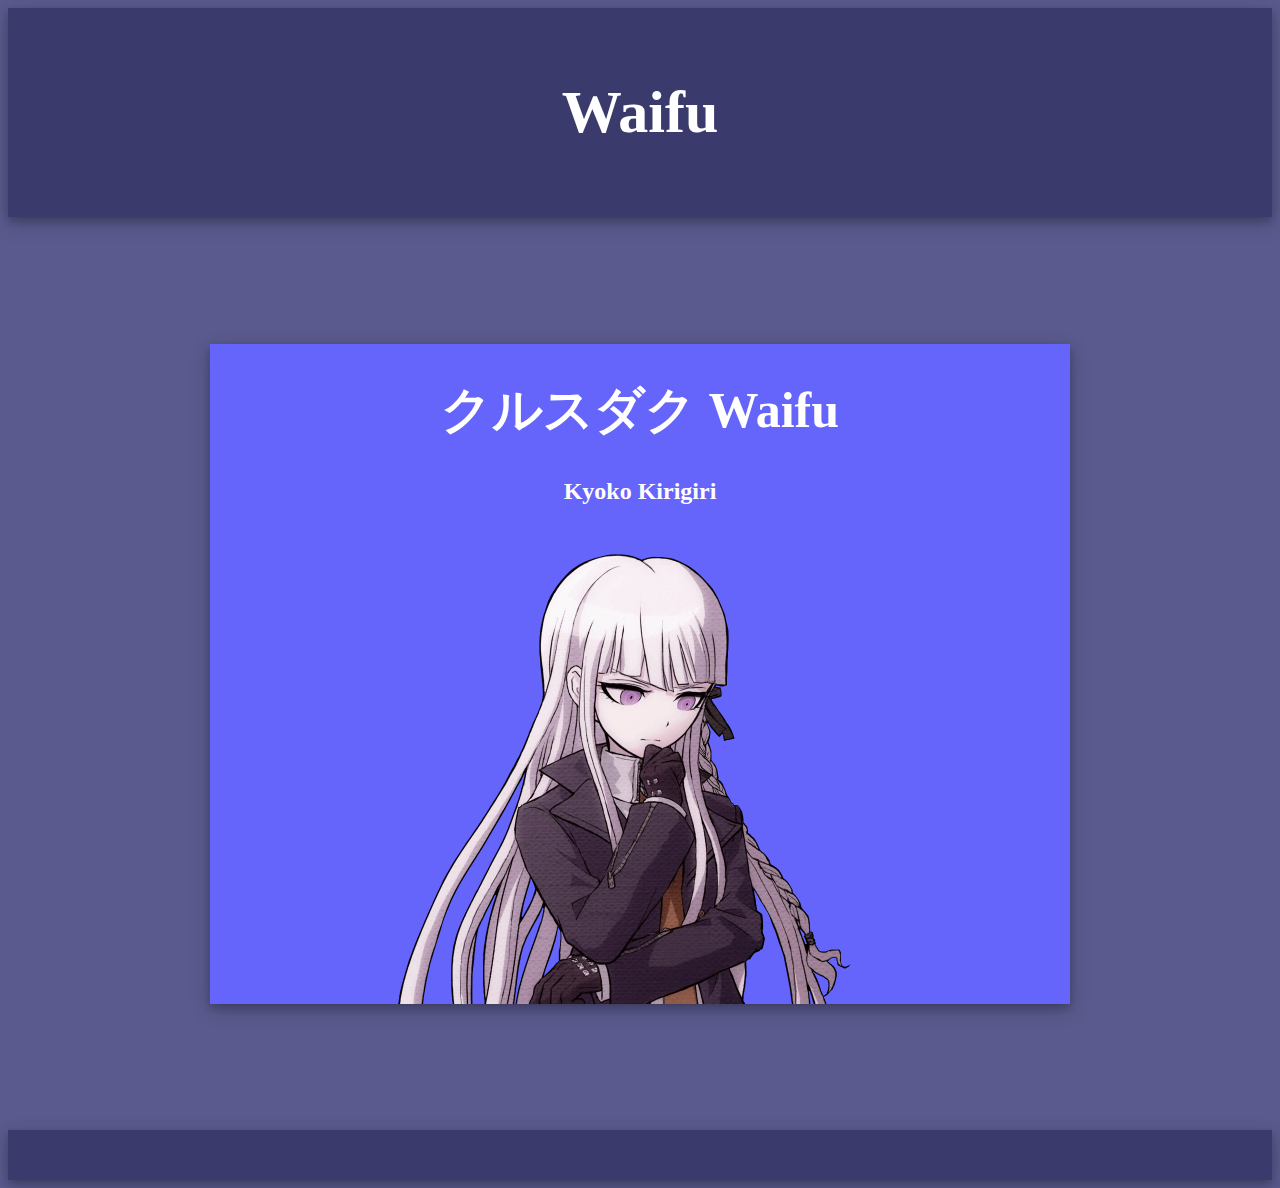
==== kyxkx.html @ 743ab391 "Update" ====
<!DOCTYPE html>
<html lang="en">
<head>
    <meta charset="UTF-8">
    <meta http-equiv="X-UA-Compatible" content="IE=edge">
    <meta name="viewport" content="width=device-width, initial-scale=1.0">
    <title>Document</title>
    <link rel="stylesheet" type="text/css" href="style.css">
</head>
<body>
    <header>
        <h1>Waifu</h1>
    </header>
    <main>
        <aside class="quiz">
            <center><h1 class="h1">クルスダク Waifu</h1></center>
            <h2>Kyoko Kirigiri</h2>
            <img src="anime/kyoko.webp" width="500px" height="500px">
            <h2>Sagiri Ameno</h2>
            <img src="anime/sagiri.png"width="500px" height="500px">
            <h2>Hitagi Senjougahara</h2>
            <img src="anime/senjougahara.png"width="500px" height="500px">
            <h2>Ayame Houjou</h2>
            <img src="anime/hojo.png"width="500px" height="500px">
            <h2>Junko Enoshima</h2>
            <img src="anime/junko.png"width="500px" height="500px">
            
            
        </aside>
        


    </main>
    <footer>
    </footer>
</body>
</html>
---- style.css ----
header{
    background-color: rgb(58, 58, 109);
    top:0;
    padding: 30px;
    text-align: center;
    color: white;
    font-size: 30px;
    box-shadow: 0 4px 8px 0 rgba(0, 0, 0, 0.2), 0 6px 20px 0 rgba(0, 0, 0, 0.19);
}
body{
    background-color: rgb(90, 90, 142);
    justify-content: space-around;
    color:white;
    font-family:serif;
}
.info{
    background-color: rgb(101, 101, 252);
    width: 660px;
    height: 660px;
    overflow: scroll;
    overflow-x: hidden;
    box-shadow: 0 4px 8px 0 rgba(0, 0, 0, 0.2), 0 6px 20px 0 rgba(0, 0, 0, 0.19);
    padding: 10px;
    text-align: justify;
}
.quiz{
    background-color: rgb(101, 101, 252);
    width: 860px;
    height: 660px;
    box-shadow: 0 4px 8px 0 rgba(0, 0, 0, 0.2), 0 6px 20px 0 rgba(0, 0, 0, 0.19);
    text-align: center;
    overflow: scroll;
    overflow-x: hidden;
}
aside{
    
    margin:10%
}
main{
    display: flex;
    flex-direction: row;
    justify-content: space-evenly;
}
.scroll{
    overflow: scroll
}
::-webkit-scrollbar {
    width: 10px;
  }
  ::-webkit-scrollbar-track {
    background: #4a4646;
  }
  
  ::-webkit-scrollbar-thumb {
    background: #888;
  }
  
  ::-webkit-scrollbar-thumb:hover {
    background: rgb(233, 229, 229);
  }
  .h1{
    font-size: 50px;
  }
  .input-wrapper {
    background-color: hsla(86, 76%, 61%, 0.76);
    min-width: 100px;
    cursor: pointer;
    padding: .3em .5em;
    color:black;
  }
  .input-group {
    display: flex;
    flex-direction: column;
    gap: .5rem;
    margin: .5rem 0;
  }
  form[method="get"] {
    display: flex;
    justify-content: center;
  }
  .question {
    font-size: 2.125rem;
    font-weight: 600;
    text-align: center;
  }
  .pytanie {
    display: flex;
    flex-direction: column;
    align-items: center;
    justify-content: center;
  }
.button-24 {
  background: #FF4742;
  border: 1px solid #FF4742;
  border-radius: 6px;
  box-shadow: rgba(0, 0, 0, 0.1) 1px 2px 4px;
  box-sizing: border-box;
  color: #FFFFFF;
  cursor: pointer;
  display: inline-block;
  font-family: nunito,roboto,proxima-nova,"proxima nova",sans-serif;
  font-size: 16px;
  font-weight: 800;
  line-height: 16px;
  min-height: 40px;
  outline: 0;
  padding: 12px 14px;
  text-align: center;
  text-rendering: geometricprecision;
  text-transform: none;
  user-select: none;
  -webkit-user-select: none;
  touch-action: manipulation;
  vertical-align: middle;
}

.button-24:hover,
.button-24:active {
  background-color: initial;
  background-position: 0 0;
  color: #FF4742;
}

.button-24:active {
  opacity: .5;
}
footer{
  display: flex;
  background-color: rgb(58, 58, 109);
  top:0;
  padding: 25px;
  color: white;
  font-size: 30px;
  box-shadow: 0 4px 8px 0 rgba(0, 0, 0, 0.2), 0 6px 20px 0 rgba(0, 0, 0, 0.19);
}
.zegar{
margin-left: auto;
margin-top:auto;
}
a { 
  color: inherit; 
}
h5 {
  color:red;
}
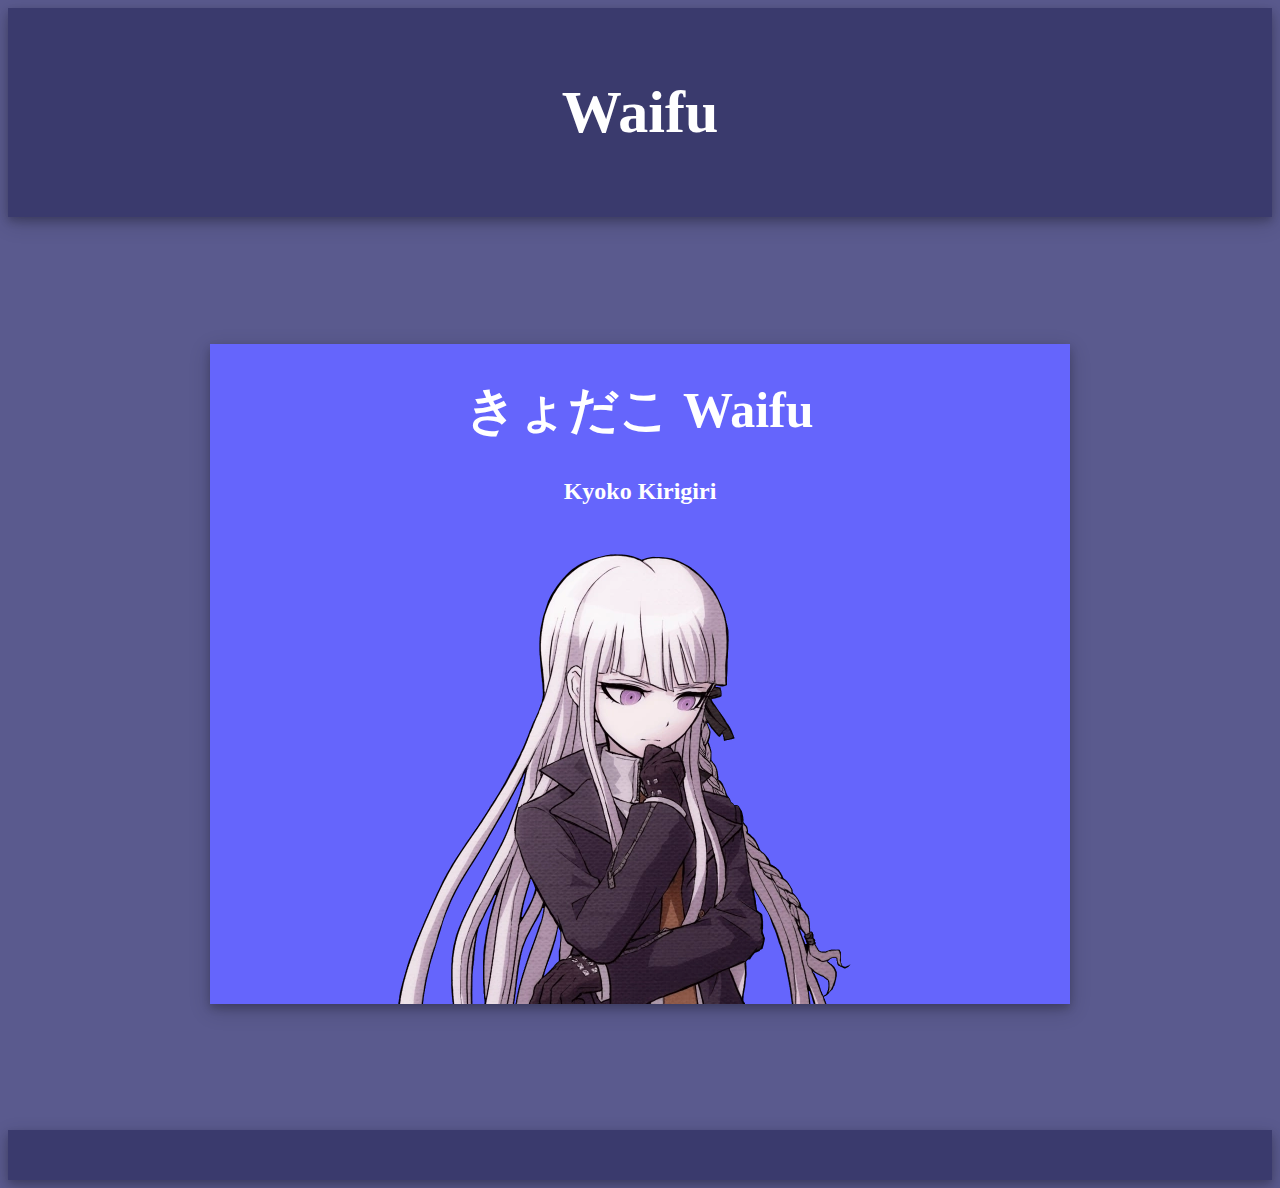
==== commit ba8d855f: "Update kyxkx.html" ====
--- a/kyxkx.html
+++ b/kyxkx.html
@@ -13,7 +13,7 @@
     </header>
     <main>
         <aside class="quiz">
-            <center><h1 class="h1">クルスダク Waifu</h1></center>
+            <center><h1 class="h1">きょだこ Waifu</h1></center>
             <h2>Kyoko Kirigiri</h2>
             <img src="anime/kyoko.webp" width="500px" height="500px">
             <h2>Sagiri Ameno</h2>
